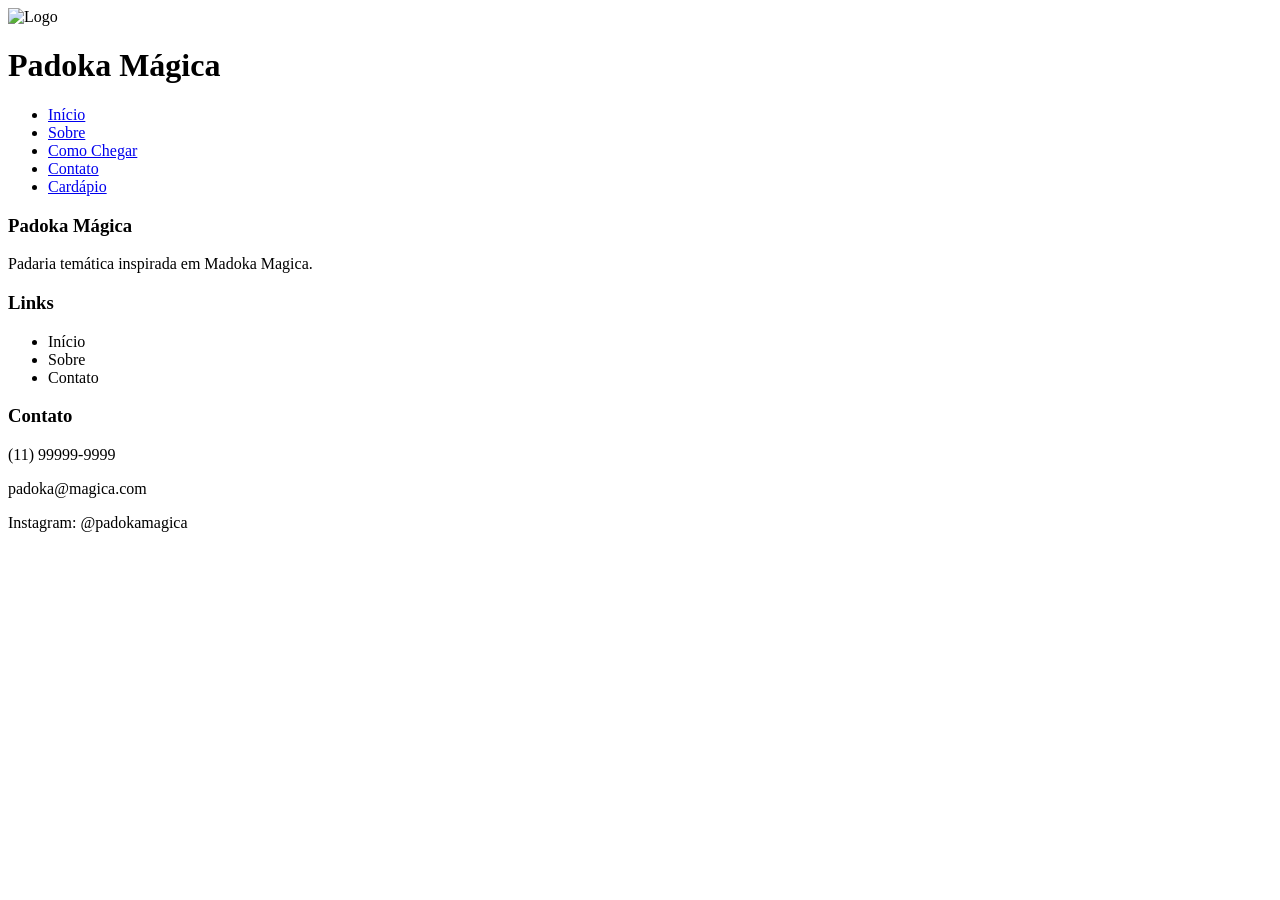
==== cardapio.html @ 1f7ba0d3 "Adicionando o cardapio ao site" ====
<!DOCTYPE html>
<html lang="pt-BR">
<head>
    <meta charset="UTF-8">
    <meta name="viewport" content="width=device-width, initial-scale=1.0">
<title>Cardápio - Padoka Mágica</title>
    <link rel="stylesheet" href="./css/cardapio.css">
    <link rel="stylesheet" href="./css/variables.css">
    <link rel="stylesheet" href="./css/layout.css">
    <link rel="stylesheet" href="./css/home.css">
</head>
<body>

    <header id="header">

        <div class="logo">
            <img src="./assets/img/logo.png" alt="Logo">
            <h1>Padoka Mágica</h1>
        </div>

        <nav>
            <ul>
                <li><a href="#hero">Início</a></li>
                <li><a href="#historia">Sobre</a></li>
                <li><a href="#comoChegar">Como Chegar</a></li>
                <li><a href="#contato">Contato</a></li>
                <li><a href="./cardapio.html">Cardápio</a></li>
            </ul>
        </nav>

    </header>

    <main><footer id="footer">

        <div>
            <h3>Padoka Mágica</h3>
            <p>Padaria temática inspirada em Madoka Magica.</p>
        </div>

        <div>
            <h3>Links</h3>

            <ul>
                <li>Início</li>
                <li>Sobre</li>
                <li>Contato</li>
            </ul>
        </div>

        <div>
            <h3>Contato</h3>

            <p>(11) 99999-9999</p>
            <p>padoka@magica.com</p>
            <p>Instagram: @padokamagica</p>
        </div>

    </footer>
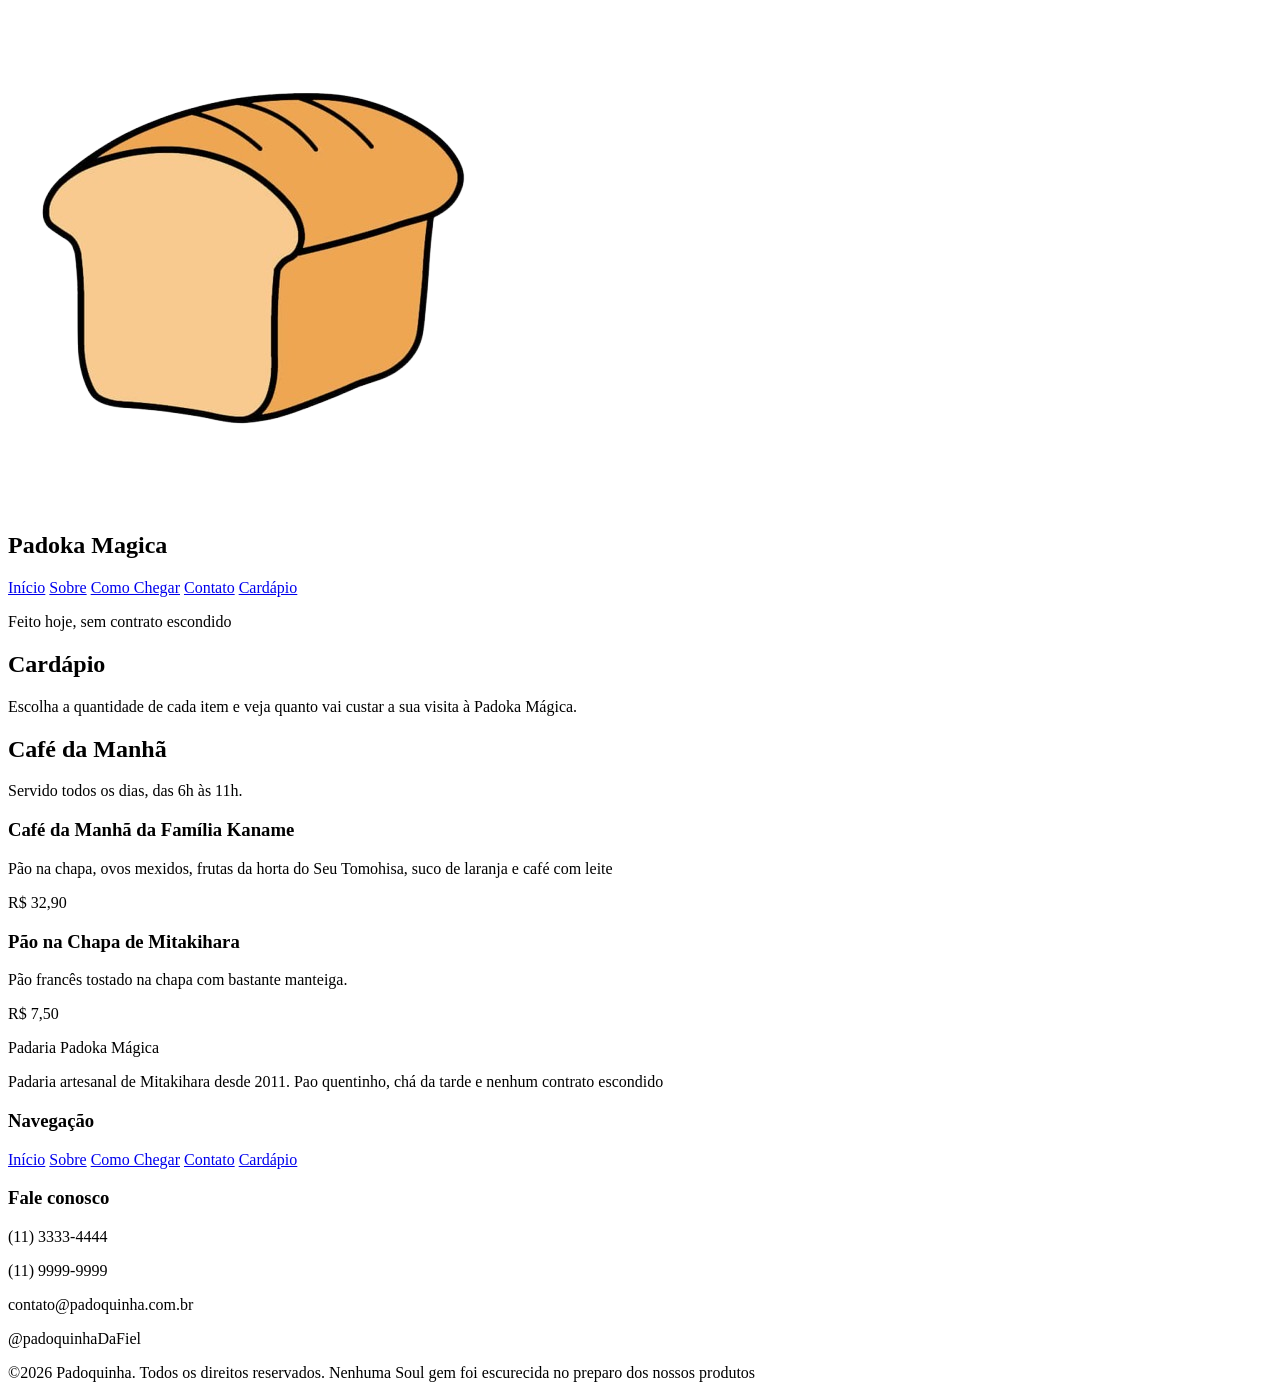
==== commit 28d60aec: "dia 06 de novembro, trabalhando ainda no cardapio." ====
--- a/cardapio.html
+++ b/cardapio.html
@@ -1,60 +1,94 @@
 <!DOCTYPE html>
 <html lang="pt-BR">
+
 <head>
     <meta charset="UTF-8">
     <meta name="viewport" content="width=device-width, initial-scale=1.0">
-<title>Cardápio - Padoka Mágica</title>
+    <title>Cardápio - Padoka Mágica</title>
     <link rel="stylesheet" href="./css/cardapio.css">
-    <link rel="stylesheet" href="./css/variables.css">
-    <link rel="stylesheet" href="./css/layout.css">
-    <link rel="stylesheet" href="./css/home.css">
 </head>
+
 <body>
 
-    <header id="header">
+    <header id="header" class="header">
+        <nav class="navigation">
+            <div class="logoContainer">
+                <img src="./assets/img/LogoImage.png" alt="Logo da Padoka Mágica">
+                <h1>Padoka Magica</h1>
+            </div>
 
-        <div class="logo">
-            <img src="./assets/img/logo.png" alt="Logo">
-            <h1>Padoka Mágica</h1>
-        </div>
-
-        <nav>
-            <ul>
-                <li><a href="#hero">Início</a></li>
-                <li><a href="#historia">Sobre</a></li>
-                <li><a href="#comoChegar">Como Chegar</a></li>
-                <li><a href="#contato">Contato</a></li>
-                <li><a href="./cardapio.html">Cardápio</a></li>
-            </ul>
+            <div class="menuContainer">
+                <a href="./index.html#hero" class="link-menu">Início</a>
+                <a href="./index.html#sobre" class="link-menu">Sobre</a>
+                <a href="./index.html#comoChegar" class="link-menu">Como Chegar</a>
+                <a href="./index.html#contato" class="link-menu">Contato</a>
+                <a href="./cardapio.html">Cardápio</a>
+            </div>
         </nav>
-
     </header>
 
-    <main><footer id="footer">
+    <main id="content" class="content">
+        <section id="cardapioTopo" class="cardapioTopo">
+            <p class="cardapioTag"> Feito hoje, sem contrato escondido</p>
+            <h1 class="cardapioTitulo">Cardápio</h1>
+            <p class="cardapioSubtitulo">
+                Escolha a quantidade de cada item e veja quanto vai custar a sua visita à Padoka Mágica.
+            </p>
+        </section>
+        <form id="formCardapio" class="cardapioConteudo" action="#">
+            <div class="listaCategorias">
+                <section id="cafeDaManha" class="categoria">
+                    <div class="categoriaCabecalho">
+                        <h2>Café da Manhã</h2>
+                        <p>Servido todos os dias, das 6h às 11h.</p>
+                    </div>
+                    <div class="listaItens">
+                        <div class="item">
+                            <h3 class="itemNome">Café da Manhã da Família Kaname</h3>
+                            <p class="itemDescricao">Pão na chapa, ovos mexidos, frutas da horta do Seu Tomohisa, suco de laranja e café com leite</p>
+                            <p class="itemPreco">R$ 32,90</p>
+                        </div>
+                        <div class="item">
+                            <h3 class="itemNome">Pão na Chapa de Mitakihara</h3>
+                            <p class="itemDescricao">Pão francês tostado na chapa com bastante manteiga.</p>
+                            <p class="itemPreco">R$ 7,50</p>
+                        </div>
+                    </div>
+                </section>
+            </div>
+        </form>
+    </main>
 
-        <div>
-            <h3>Padoka Mágica</h3>
-            <p>Padaria temática inspirada em Madoka Magica.</p>
+    <footer class="footer">
+        <div class="footerContainer">
+
+            <div class="footerColuna">
+                <p class="footerLogo">Padaria Padoka Mágica
+                <p>Padaria artesanal de Mitakihara desde 2011. Pao quentinho, chá da tarde e nenhum contrato escondido
+                </p>
+            </div>
+
+            <div class="footerColuna">
+                <h3>Navegação</h3>
+                <a href="./index.html#hero" class="link-menu">Início</a>
+                <a href="./index.html#sobre" class="link-menu">Sobre</a>
+                <a href="./index.html#comoChegar" class="link-menu">Como Chegar</a>
+                <a href="./index.html#contato" class="link-menu">Contato</a>
+                <a href="./cardapio.html">Cardápio</a>
+            </div>
+            <div class="footerColuna">
+                <h3>Fale conosco</h3>
+                <p>(11) 3333-4444</p>
+                <p>(11) 9999-9999</p>
+                <p>contato@padoquinha.com.br</p>
+                <p>@padoquinhaDaFiel</p>
+            </div>
         </div>
+        <div class="copyright">
+            <p>&copy;2026 Padoquinha. Todos os direitos reservados. Nenhuma Soul gem foi escurecida no preparo dos
+                nossos produtos</p>
+        </div>
+    </footer>
+</body>
 
-        <div>
-            <h3>Links</h3>
-
-            <ul>
-                <li>Início</li>
-                <li>Sobre</li>
-                <li>Contato</li>
-            </ul>
-        </div>
-
-        <div>
-            <h3>Contato</h3>
-
-            <p>(11) 99999-9999</p>
-            <p>padoka@magica.com</p>
-            <p>Instagram: @padokamagica</p>
-        </div>
-
-    </footer>
-
-    
+</html>
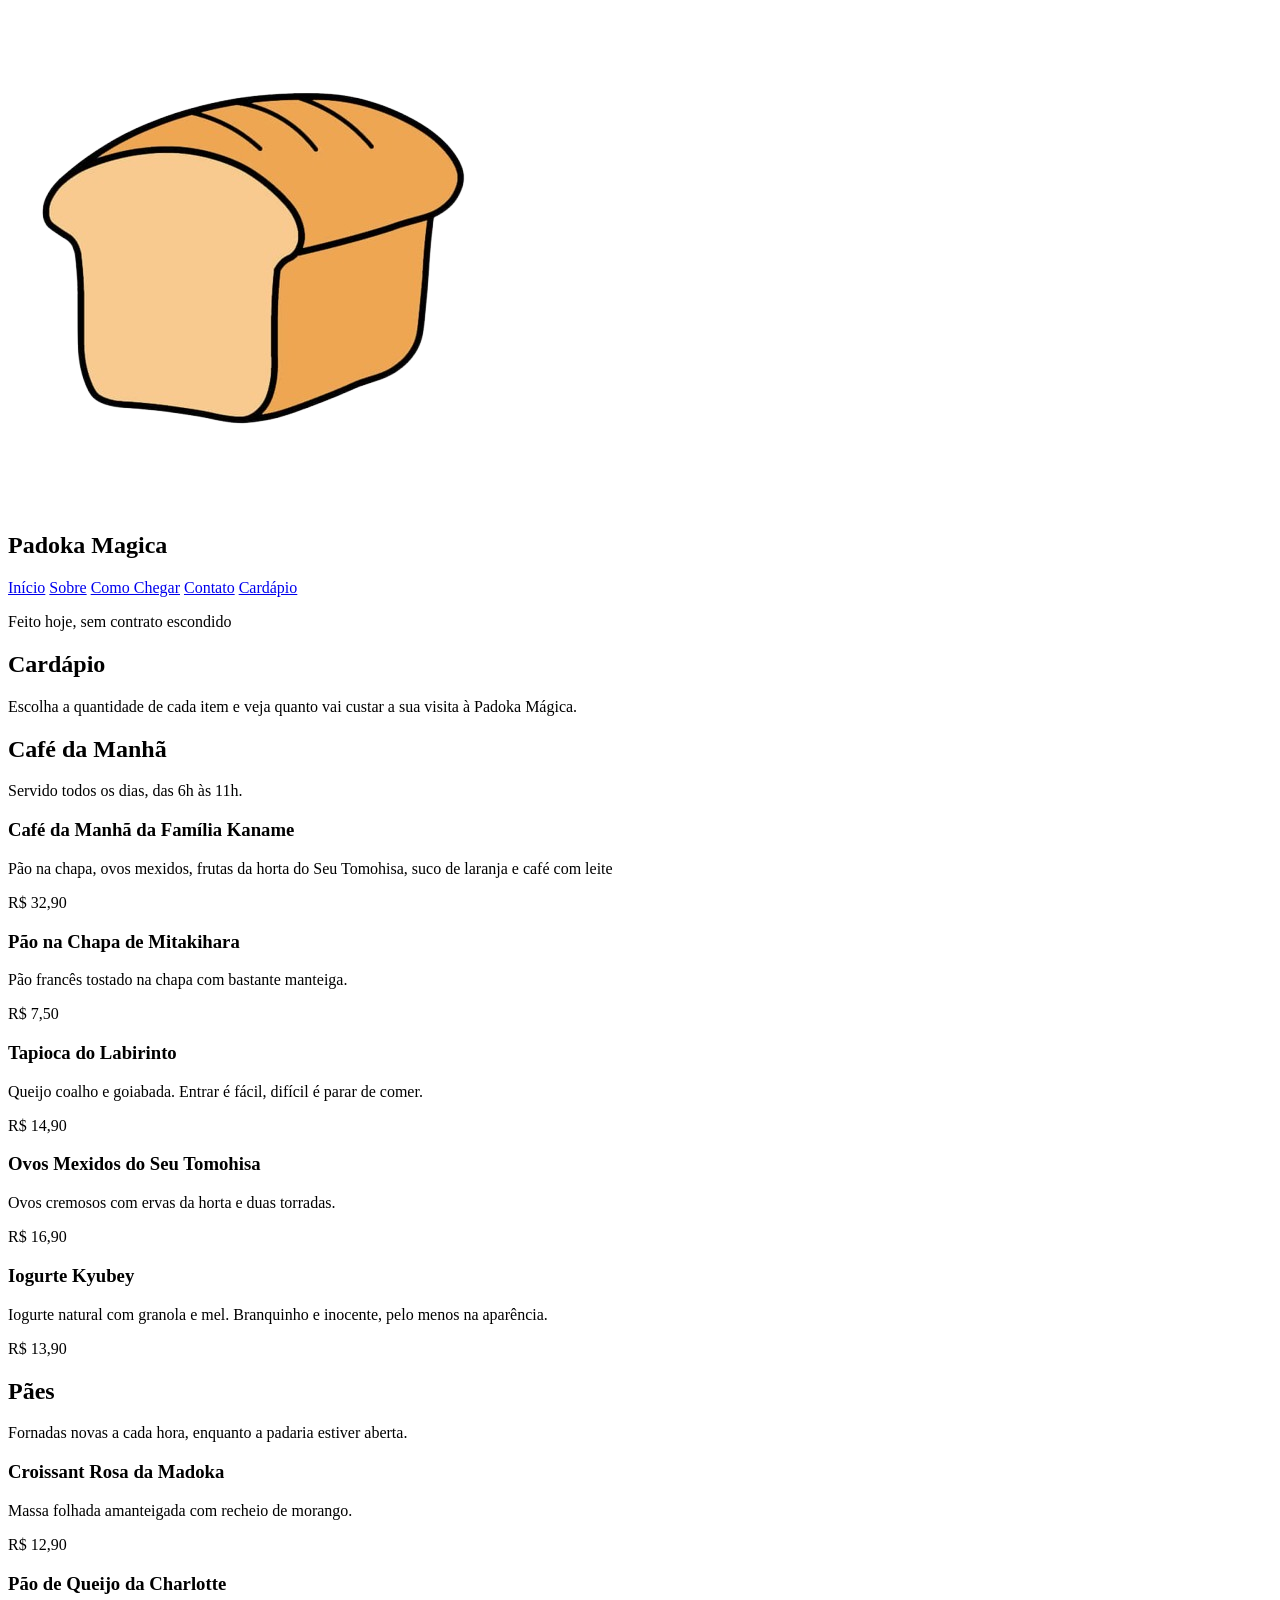
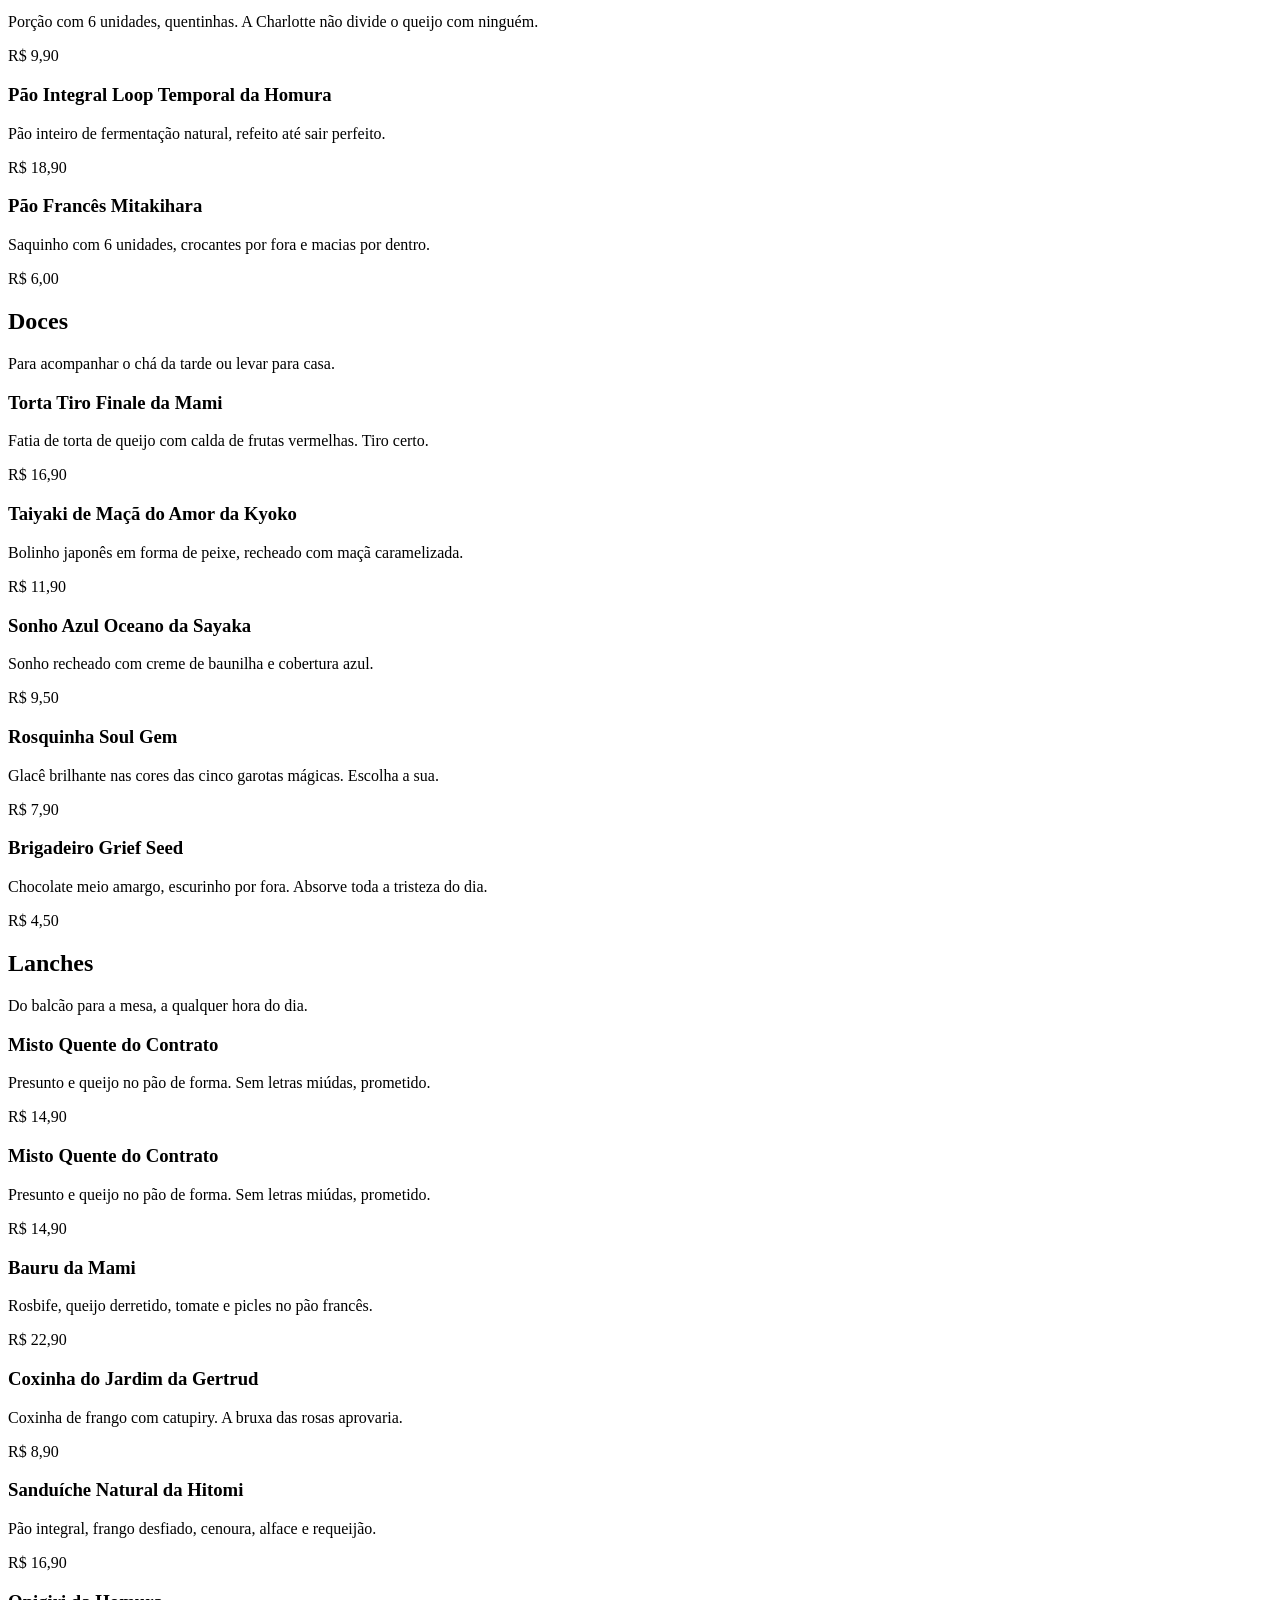
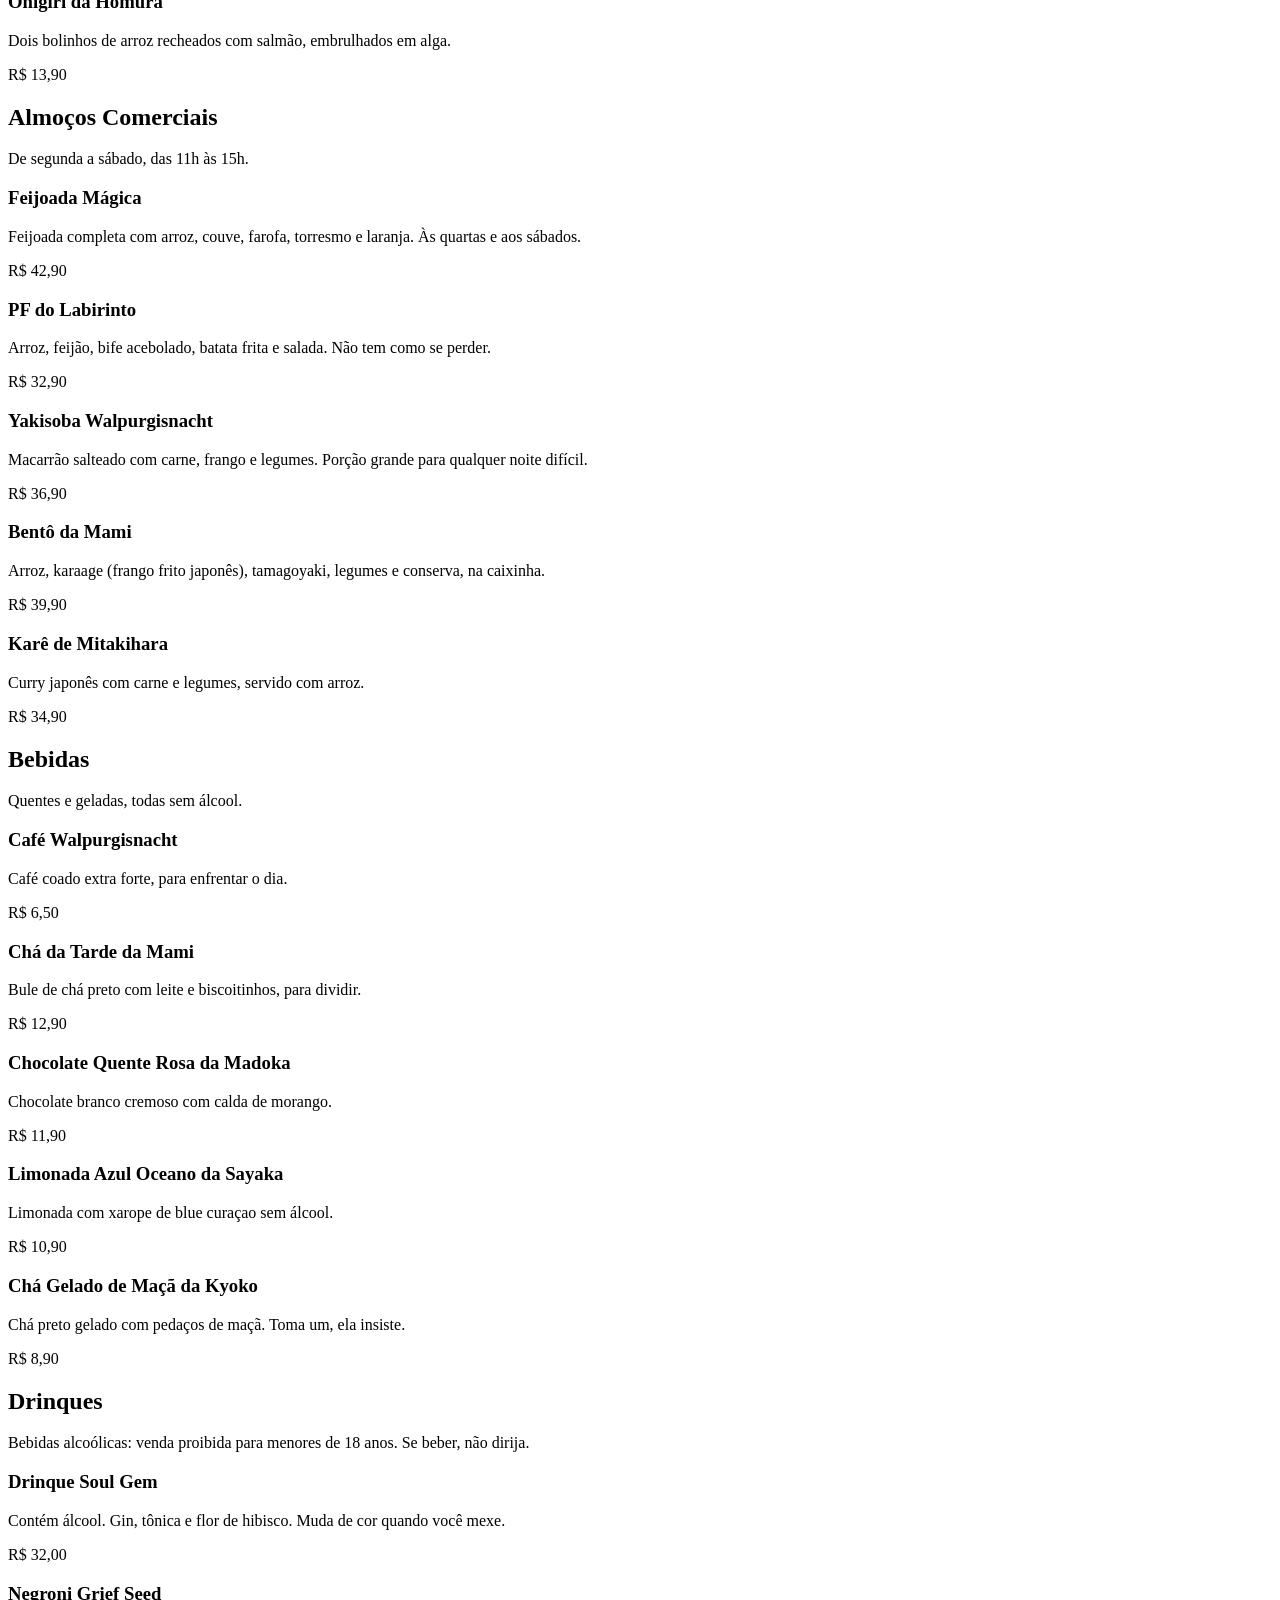
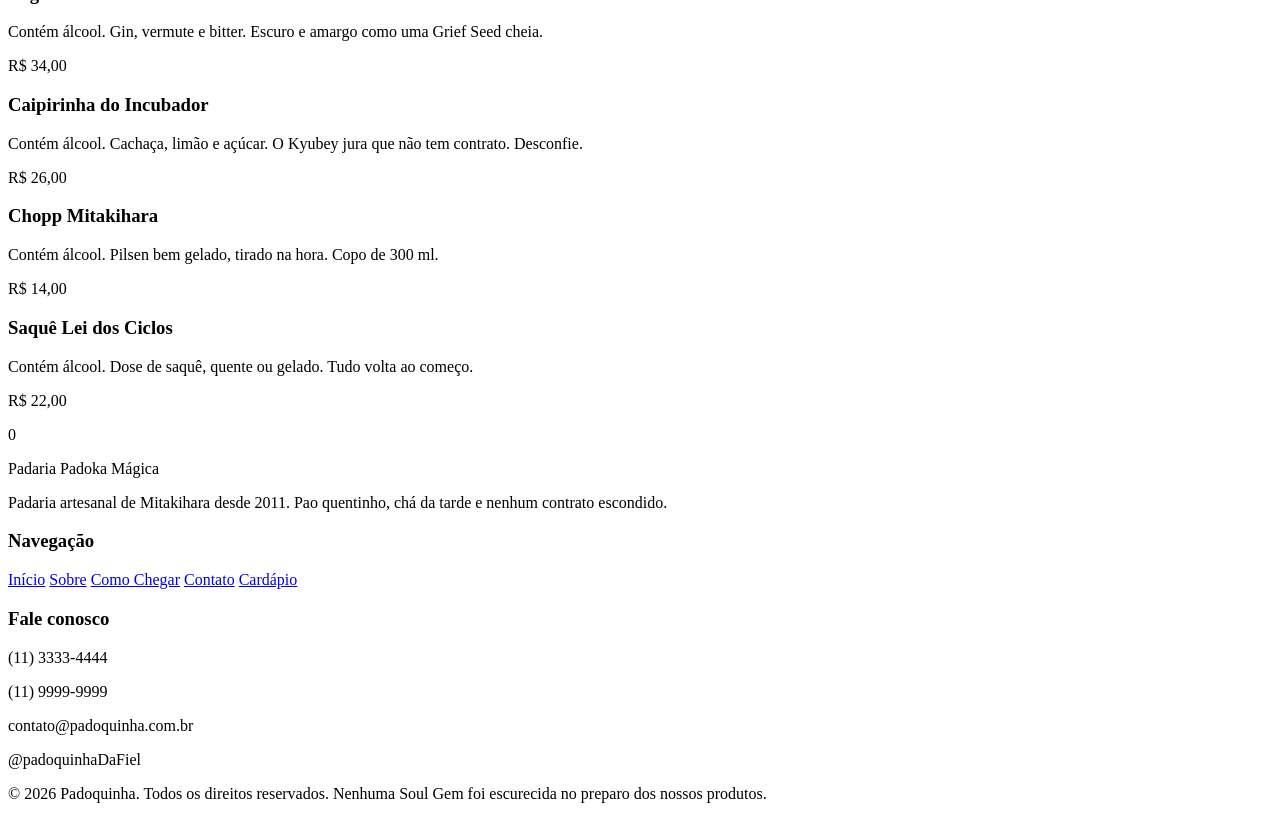
==== commit 5ecf9085: ":) necessita de alterações" ====
--- a/cardapio.html
+++ b/cardapio.html
@@ -29,43 +29,298 @@
 
     <main id="content" class="content">
         <section id="cardapioTopo" class="cardapioTopo">
-            <p class="cardapioTag"> Feito hoje, sem contrato escondido</p>
+            <p class="cardapioTag">Feito hoje, sem contrato escondido</p>
             <h1 class="cardapioTitulo">Cardápio</h1>
             <p class="cardapioSubtitulo">
                 Escolha a quantidade de cada item e veja quanto vai custar a sua visita à Padoka Mágica.
             </p>
         </section>
+
         <form id="formCardapio" class="cardapioConteudo" action="#">
             <div class="listaCategorias">
-                <section id="cafeDaManha" class="categoria">
-                    <div class="categoriaCabecalho">
-                        <h2>Café da Manhã</h2>
-                        <p>Servido todos os dias, das 6h às 11h.</p>
-                    </div>
-                    <div class="listaItens">
-                        <div class="item">
-                            <h3 class="itemNome">Café da Manhã da Família Kaname</h3>
-                            <p class="itemDescricao">Pão na chapa, ovos mexidos, frutas da horta do Seu Tomohisa, suco de laranja e café com leite</p>
-                            <p class="itemPreco">R$ 32,90</p>
-                        </div>
-                        <div class="item">
-                            <h3 class="itemNome">Pão na Chapa de Mitakihara</h3>
-                            <p class="itemDescricao">Pão francês tostado na chapa com bastante manteiga.</p>
-                            <p class="itemPreco">R$ 7,50</p>
-                        </div>
-                    </div>
-                </section>
-            </div>
-        </form>
-    </main>
+                
+    
+    <form>
+        <!-- Café da Manhã -->
+        <section id="cafeDaManha" class="categoria">
+            <div class="categoriaCabecalho">
+                <h2>Café da Manhã</h2>
+                <p>Servido todos os dias, das 6h às 11h.</p>
+            </div>
+            <div class="listaItens">
+                <div class="item">
+                    <h3 class="itemNome">Café da Manhã da Família Kaname</h3>
+                    <p class="itemDescricao">Pão na chapa, ovos mexidos, frutas da horta do Seu Tomohisa, suco de laranja e café com leite</p>
+                    <p class="itemPreco">R$ 32,90</p>
+                </div>
+
+                <div class="item">
+                    <h3 class="itemNome">Pão na Chapa de Mitakihara</h3>
+                    <p class="itemDescricao">Pão francês tostado na chapa com bastante manteiga.</p>
+                    <p class="itemPreco">R$ 7,50</p>
+                </div>
+            
+                <div class="item">
+                    <h3 class="itemNome">Tapioca do Labirinto</h3> 
+                    <p class="itemDescricao">Queijo coalho e goiabada. Entrar é fácil, difícil é parar de comer.</p>
+                    <p class="itemPreco">R$ 14,90</p>
+                </div>
+
+                <div class="item">
+                    <h3 class="itemNome">Ovos Mexidos do Seu Tomohisa</h3> 
+                    <p class="itemDescricao">Ovos cremosos com ervas da horta e duas torradas.</p>
+                    <p class="itemPreco">R$ 16,90</p>
+                </div>
+
+                <div class="item">
+                    <h3 class="itemNome">Iogurte Kyubey</h3> 
+                    <p class="itemDescricao">Iogurte natural com granola e mel. Branquinho e inocente, pelo menos na aparência.</p>
+                    <p class="itemPreco">R$ 13,90</p>
+                </div>
+            </div>
+        </section>
+
+        <!-- Pães -->
+        <section id="paes" class="categoria">
+            <div class="categoriaCabecalho">
+                <h2>Pães</h2>
+                <p>Fornadas novas a cada hora, enquanto a padaria estiver aberta.</p>
+            </div>
+            <div class="listaItens">
+                <div class="item">
+                    <h3 class="itemNome">Croissant Rosa da Madoka</h3> 
+                    <p class="itemDescricao">Massa folhada amanteigada com recheio de morango.</p>
+                    <p class="itemPreco">R$ 12,90</p>
+                </div>
+
+                <div class="item">
+                    <h3 class="itemNome">Pão de Queijo da Charlotte</h3> 
+                    <p class="itemDescricao">Porção com 6 unidades, quentinhas. A Charlotte não divide o queijo com ninguém.</p>
+                    <p class="itemPreco">R$ 9,90</p>
+                </div>
+
+                <div class="item">
+                    <h3 class="itemNome">Pão Integral Loop Temporal da Homura</h3> 
+                    <p class="itemDescricao">Pão inteiro de fermentação natural, refeito até sair perfeito.</p>
+                    <p class="itemPreco">R$ 18,90</p>
+                </div>
+
+                <div class="item">
+                    <h3 class="itemNome">Pão Francês Mitakihara</h3> 
+                    <p class="itemDescricao">Saquinho com 6 unidades, crocantes por fora e macias por dentro.</p>
+                    <p class="itemPreco">R$ 6,00</p>
+                </div>
+            </div>
+        </section>
+
+        <!-- Doces -->
+        <section id="doces" class="categoria">
+            <div class="categoriaCabecalho">
+                <h2>Doces</h2>
+                <p>Para acompanhar o chá da tarde ou levar para casa.</p>
+            </div>
+            <div class="listaItens">
+                <div class="item">
+                    <h3 class="itemNome">Torta Tiro Finale da Mami</h3> 
+                    <p class="itemDescricao">Fatia de torta de queijo com calda de frutas vermelhas. Tiro certo.</p>
+                    <p class="itemPreco">R$ 16,90</p>
+                </div>
+
+                <div class="item">
+                    <h3 class="itemNome">Taiyaki de Maçã do Amor da Kyoko</h3> 
+                    <p class="itemDescricao">Bolinho japonês em forma de peixe, recheado com maçã caramelizada.</p>
+                    <p class="itemPreco">R$ 11,90</p>
+                </div>
+
+                <div class="item">
+                    <h3 class="itemNome">Sonho Azul Oceano da Sayaka</h3> 
+                    <p class="itemDescricao">Sonho recheado com creme de baunilha e cobertura azul.</p>
+                    <p class="itemPreco">R$ 9,50</p>
+                </div>
+
+                <div class="item">
+                    <h3 class="itemNome">Rosquinha Soul Gem</h3> 
+                    <p class="itemDescricao">Glacê brilhante nas cores das cinco garotas mágicas. Escolha a sua.</p>
+                    <p class="itemPreco">R$ 7,90</p>
+                </div>
+
+                <div class="item">
+                    <h3 class="itemNome">Brigadeiro Grief Seed</h3> 
+                    <p class="itemDescricao">Chocolate meio amargo, escurinho por fora. Absorve toda a tristeza do dia.</p>
+                    <p class="itemPreco">R$ 4,50</p>
+                </div>
+            </div>
+        </section>
+
+        <!-- Lanches -->
+        <section id="lanches" class="categoria">
+            <div class="categoriaCabecalho">
+                <h2>Lanches</h2>
+                <p>Do balcão para a mesa, a qualquer hora do dia.</p>
+            </div>
+            <div class="listaItens">
+                <div class="item">
+                    <h3 class="itemNome">Misto Quente do Contrato</h3> 
+                    <p class="itemDescricao">Presunto e queijo no pão de forma. Sem letras miúdas, prometido.</p>
+                    <p class="itemPreco">R$ 14,90</p>
+                </div>
+
+                <div class="item">
+                    <h3 class="itemNome">Misto Quente do Contrato</h3> 
+                    <p class="itemDescricao">Presunto e queijo no pão de forma. Sem letras miúdas, prometido.</p>
+                    <p class="itemPreco">R$ 14,90</p>
+                </div>
+
+                <div class="item">
+                    <h3 class="itemNome">Bauru da Mami</h3> 
+                    <p class="itemDescricao">Rosbife, queijo derretido, tomate e picles no pão francês.</p>
+                    <p class="itemPreco">R$ 22,90</p>
+                </div>
+
+                <div class="item">
+                    <h3 class="itemNome">Coxinha do Jardim da Gertrud</h3> 
+                    <p class="itemDescricao">Coxinha de frango com catupiry. A bruxa das rosas aprovaria.</p>
+                    <p class="itemPreco">R$ 8,90</p>
+                </div>
+
+                <div class="item">
+                    <h3 class="itemNome">Sanduíche Natural da Hitomi</h3> 
+                    <p class="itemDescricao">Pão integral, frango desfiado, cenoura, alface e requeijão.</p>
+                    <p class="itemPreco">R$ 16,90</p>
+                </div>
+
+                <div class="item">
+                    <h3 class="itemNome">Onigiri da Homura</h3> 
+                    <p class="itemDescricao">Dois bolinhos de arroz recheados com salmão, embrulhados em alga.</p>
+                    <p class="itemPreco">R$ 13,90</p>
+                </div>
+            </div>
+        </section>    
+
+        <!-- Almoços Comerciais -->
+        <section id="almocos-comerciais" class="categoria">
+            <div class="categoriaCabecalho">
+                <h2>Almoços Comerciais</h2>
+                <p>De segunda a sábado, das 11h às 15h.</p>
+            </div>
+            <div class="listaItens">
+                <div class="item">
+                    <h3 class="itemNome">Feijoada Mágica</h3> 
+                    <p class="itemDescricao">Feijoada completa com arroz, couve, farofa, torresmo e laranja. Às quartas e aos sábados.</p>
+                    <p class="itemPreco">R$ 42,90</p>
+                </div>
+
+                <div class="item">
+                    <h3 class="itemNome">PF do Labirinto</h3> 
+                    <p class="itemDescricao">Arroz, feijão, bife acebolado, batata frita e salada. Não tem como se perder.</p>
+                    <p class="itemPreco">R$ 32,90</p>
+                </div>
+
+                <div class="item">
+                    <h3 class="itemNome">Yakisoba Walpurgisnacht</h3> 
+                    <p class="itemDescricao">Macarrão salteado com carne, frango e legumes. Porção grande para qualquer noite difícil.</p>
+                    <p class="itemPreco">R$ 36,90</p>
+                </div>
+
+                <div class="item">
+                    <h3 class="itemNome">Bentô da Mami</h3> 
+                    <p class="itemDescricao">Arroz, karaage (frango frito japonês), tamagoyaki, legumes e conserva, na caixinha.</p>
+                    <p class="itemPreco">R$ 39,90</p>
+                </div>
+
+                <div class="item">
+                    <h3 class="itemNome">Karê de Mitakihara</h3> 
+                    <p class="itemDescricao">Curry japonês com carne e legumes, servido com arroz.</p>
+                    <p class="itemPreco">R$ 34,90</p>
+                </div>
+            </div>
+        </section>    
+
+        <!-- Bebidas -->
+        <section id="bebidas" class="categoria">
+            <div class="categoriaCabecalho">
+                <h2>Bebidas</h2>
+                <p>Quentes e geladas, todas sem álcool.</p>
+            </div>
+            <div class="listaItens">
+                <div class="item">
+                    <h3 class="itemNome">Café Walpurgisnacht</h3> 
+                    <p class="itemDescricao">Café coado extra forte, para enfrentar o dia.</p>
+                    <p class="itemPreco">R$ 6,50</p>
+                </div>
+
+                <div class="item">
+                    <h3 class="itemNome">Chá da Tarde da Mami</h3> 
+                    <p class="itemDescricao">Bule de chá preto com leite e biscoitinhos, para dividir.</p>
+                    <p class="itemPreco">R$ 12,90</p>
+                </div>
+
+                <div class="item">
+                    <h3 class="itemNome">Chocolate Quente Rosa da Madoka</h3> 
+                    <p class="itemDescricao">Chocolate branco cremoso com calda de morango.</p>
+                    <p class="itemPreco">R$ 11,90</p>
+                </div>
+
+                <div class="item">
+                    <h3 class="itemNome">Limonada Azul Oceano da Sayaka</h3> 
+                    <p class="itemDescricao">Limonada com xarope de blue curaçao sem álcool.</p>
+                    <p class="itemPreco">R$ 10,90</p>
+                </div>
+
+                <div class="item">
+                    <h3 class="itemNome">Chá Gelado de Maçã da Kyoko</h3> 
+                    <p class="itemDescricao">Chá preto gelado com pedaços de maçã. Toma um, ela insiste.</p>
+                    <p class="itemPreco">R$ 8,90</p>
+                </div>
+            </div>
+        </section>
+             
+        <!-- Drinques -->
+        <section id="drinques" class="categoria">
+            <div class="categoriaCabecalho">
+                <h2>Drinques</h2>
+                <p>Bebidas alcoólicas: venda proibida para menores de 18 anos. Se beber, não dirija.</p>
+            </div>
+            <div class="listaItens">
+                <div class="item">
+                    <h3 class="itemNome">Drinque Soul Gem</h3> 
+                    <p class="itemDescricao">Contém álcool. Gin, tônica e flor de hibisco. Muda de cor quando você mexe.</p>
+                    <p class="itemPreco">R$ 32,00</p>
+                </div>
+
+                <div class="item">
+                    <h3 class="itemNome">Negroni Grief Seed</h3> 
+                    <p class="itemDescricao">Contém álcool. Gin, vermute e bitter. Escuro e amargo como uma Grief Seed cheia.</p>
+                    <p class="itemPreco">R$ 34,00</p>
+                </div>
+                    
+                <div class="item">
+                    <h3 class="itemNome">Caipirinha do Incubador</h3> 
+                    <p class="itemDescricao">Contém álcool. Cachaça, limão e açúcar. O Kyubey jura que não tem contrato. Desconfie.</p>
+                    <p class="itemPreco">R$ 26,00</p>
+                </div>
+                            
+                <div class="item">
+                    <h3 class="itemNome">Chopp Mitakihara</h3> 
+                    <p class="itemDescricao">Contém álcool. Pilsen bem gelado, tirado na hora. Copo de 300 ml.</p>
+                    <p class="itemPreco">R$ 14,00</p>
+                </div>
+
+                <div class="item">
+                    <h3 class="itemNome">Saquê Lei dos Ciclos</h3> 
+                    <p class="itemDescricao">Contém álcool. Dose de saquê, quente ou gelado. Tudo volta ao começo.</p> 
+                    <p class="itemPreco">R$ 22,00</p>
+                </div>
+            </div>
+        </section>  
+    </form>
+</main>0
 
     <footer class="footer">
         <div class="footerContainer">
-
             <div class="footerColuna">
-                <p class="footerLogo">Padaria Padoka Mágica
-                <p>Padaria artesanal de Mitakihara desde 2011. Pao quentinho, chá da tarde e nenhum contrato escondido
-                </p>
+                <p class="footerLogo">Padaria Padoka Mágica</p>
+                <p>Padaria artesanal de Mitakihara desde 2011. Pao quentinho, chá da tarde e nenhum contrato escondido.</p>
             </div>
 
             <div class="footerColuna">
@@ -76,6 +331,7 @@
                 <a href="./index.html#contato" class="link-menu">Contato</a>
                 <a href="./cardapio.html">Cardápio</a>
             </div>
+            
             <div class="footerColuna">
                 <h3>Fale conosco</h3>
                 <p>(11) 3333-4444</p>
@@ -84,9 +340,9 @@
                 <p>@padoquinhaDaFiel</p>
             </div>
         </div>
+        
         <div class="copyright">
-            <p>&copy;2026 Padoquinha. Todos os direitos reservados. Nenhuma Soul gem foi escurecida no preparo dos
-                nossos produtos</p>
+            <p>&copy; 2026 Padoquinha. Todos os direitos reservados. Nenhuma Soul Gem foi escurecida no preparo dos nossos produtos.</p>
         </div>
     </footer>
 </body>
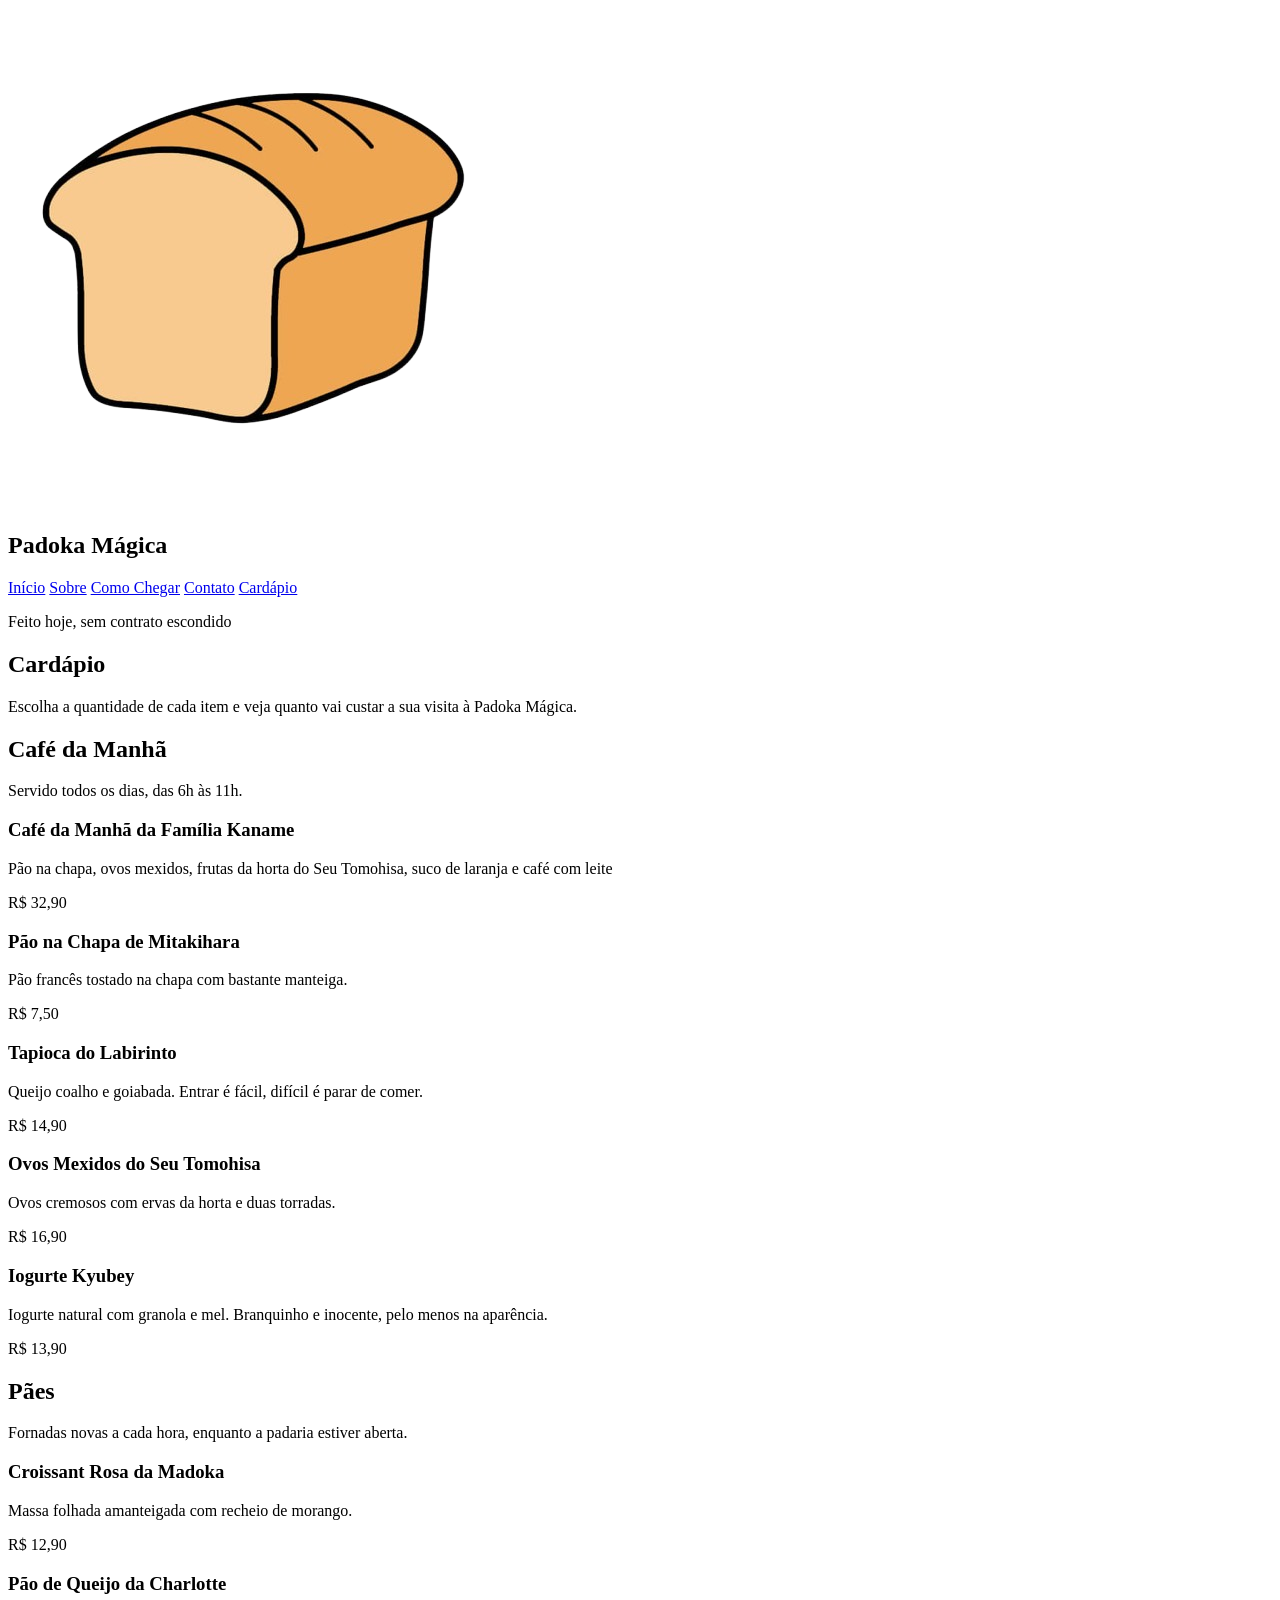
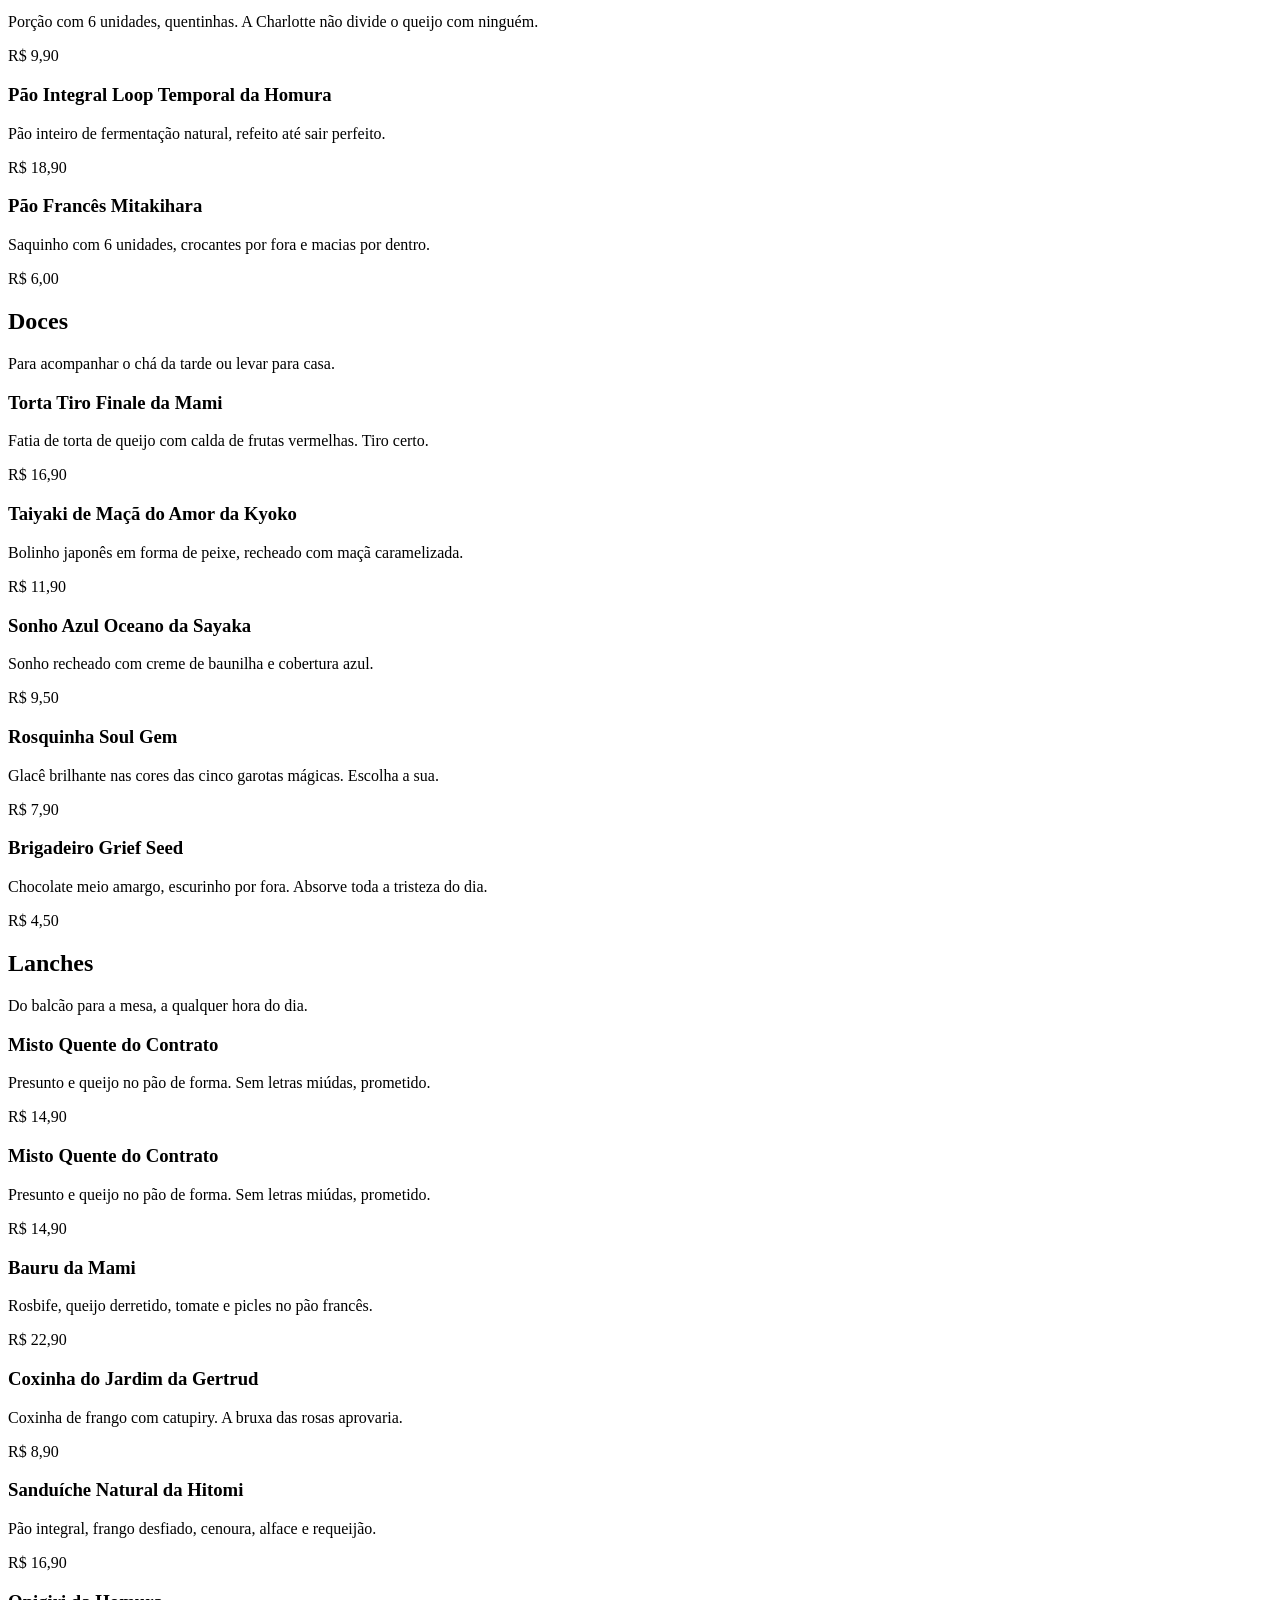
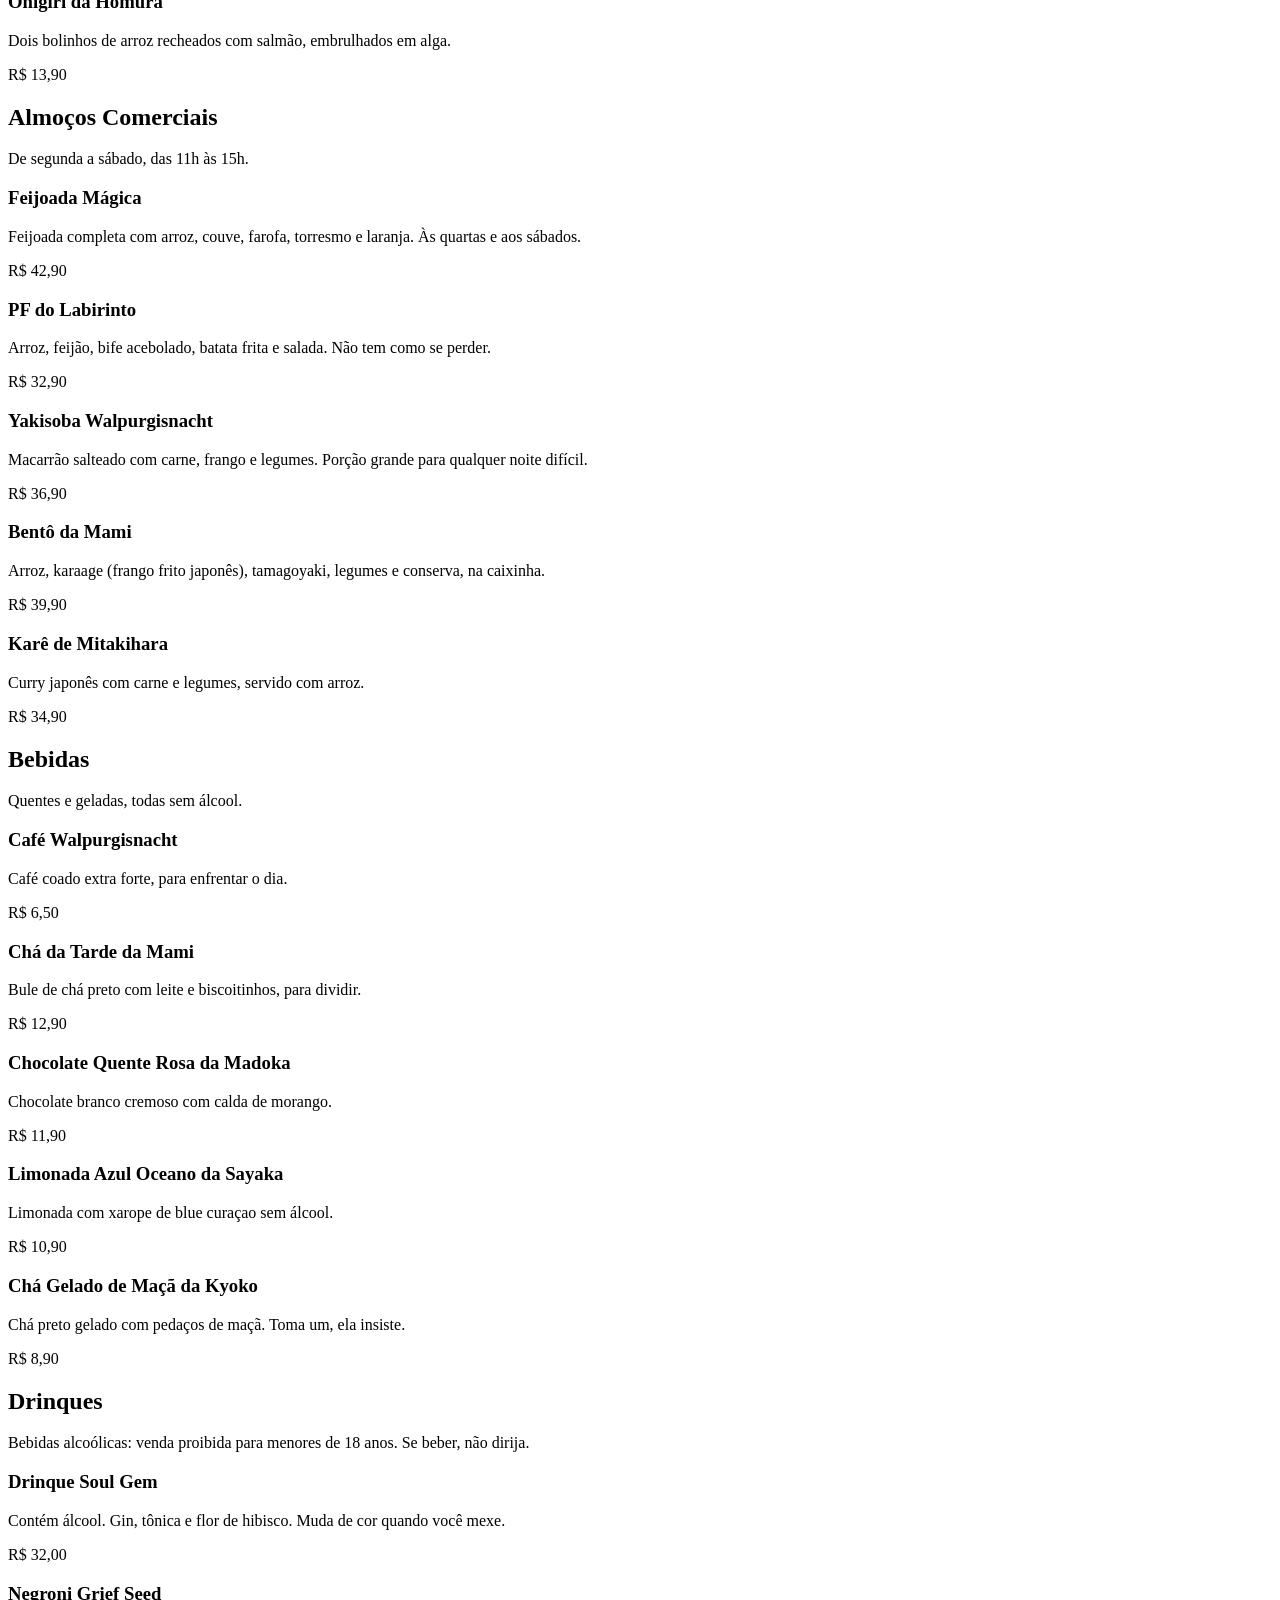
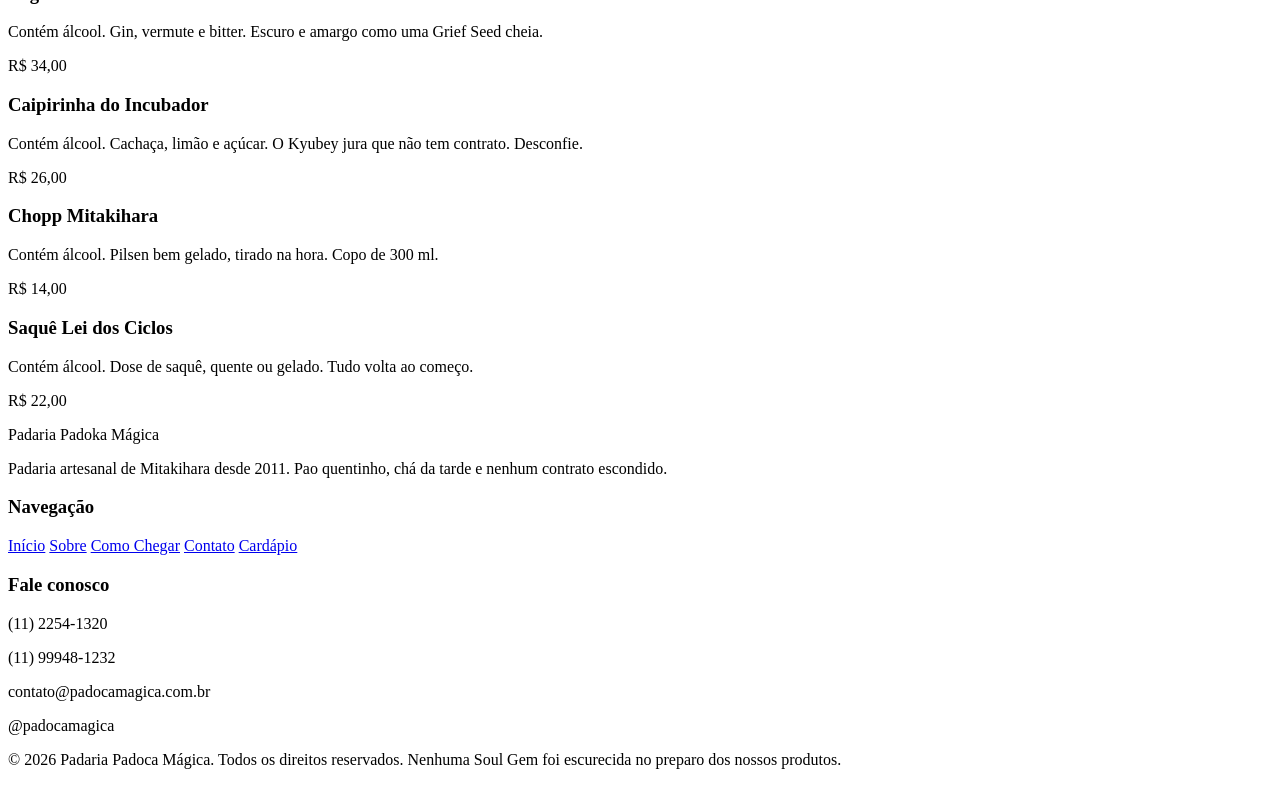
==== commit bf13f99c: "corrigindo erros do site padoka" ====
--- a/cardapio.html
+++ b/cardapio.html
@@ -14,7 +14,7 @@
         <nav class="navigation">
             <div class="logoContainer">
                 <img src="./assets/img/LogoImage.png" alt="Logo da Padoka Mágica">
-                <h1>Padoka Magica</h1>
+                <h1>Padoka Mágica</h1>
             </div>
 
             <div class="menuContainer">
@@ -314,7 +314,7 @@
             </div>
         </section>  
     </form>
-</main>0
+</main>
 
     <footer class="footer">
         <div class="footerContainer">
@@ -334,15 +334,15 @@
             
             <div class="footerColuna">
                 <h3>Fale conosco</h3>
-                <p>(11) 3333-4444</p>
-                <p>(11) 9999-9999</p>
-                <p>contato@padoquinha.com.br</p>
-                <p>@padoquinhaDaFiel</p>
+                <p>(11) 2254-1320</p>
+                <p>(11) 99948-1232</p>
+                <p>contato@padocamagica.com.br</p>
+                <p>@padocamagica</p>
             </div>
         </div>
         
         <div class="copyright">
-            <p>&copy; 2026 Padoquinha. Todos os direitos reservados. Nenhuma Soul Gem foi escurecida no preparo dos nossos produtos.</p>
+            <p>&copy; 2026 Padaria Padoca Mágica. Todos os direitos reservados. Nenhuma Soul Gem foi escurecida no preparo dos nossos produtos.</p>
         </div>
     </footer>
 </body>
